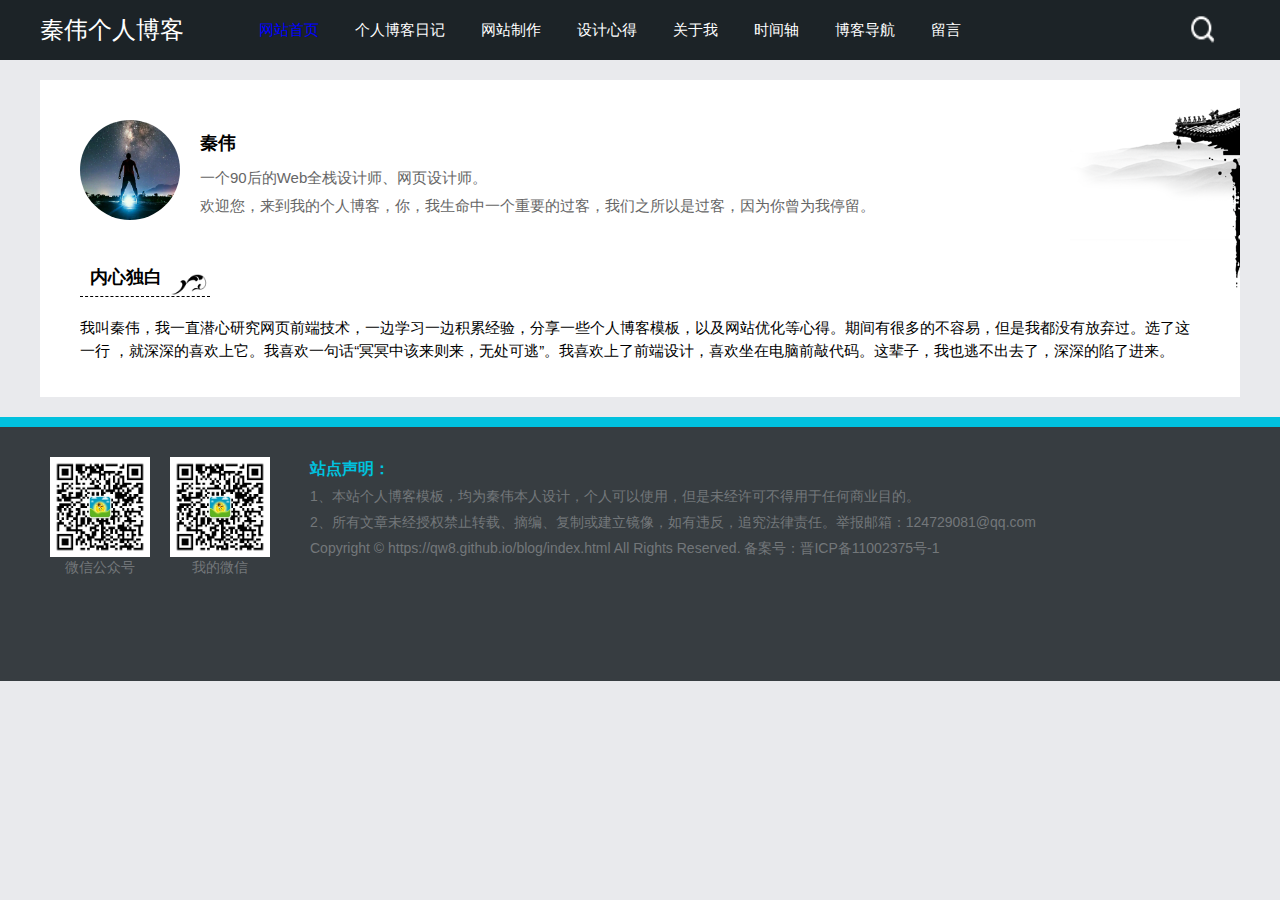
==== about.html @ 0216da61 "third commit" ====
<!DOCTYPE html>
<html lang="ch">
<head>
    <meta charset="UTF-8">
    <title>关于我</title>
    <link rel="stylesheet" href="./css/index.css">
    <link rel="stylesheet" href="./css/blog.css">
</head>
<body>

<div class="header hdtop">
    <div class="headerbox">
        <h1>秦伟个人博客</h1>
        <ul class="nav">
            <li><a href="index.html" style="color:blue">网站首页</a></li>
            <li><a href="blog.html">个人博客日记</a></li>
            <li><a href="netmake.html">网站制作</a></li>
            <li><a href="sheji.html">设计心得</a></li>
            <li><a href="about.html">关于我</a></li>
            <li><a href="time.html">时间轴</a></li>
            <li><a href="links.html">博客导航</a></li>
            <li><a href="liuyan.html">留言</a></li>
        </ul>
        <div class="search">
            <img src="./image/search.png" alt="加载失败">
        </div>
    </div>
</div>

<div class="about">
    <div class="abouttop">
        <img src="./image/touxiang.jpg" alt="加载失败">
        <div class="aboutright">
            <h3>秦伟</h3>
            <p>一个90后的Web全栈设计师、网页设计师。</p>
            <p>欢迎您，来到我的个人博客，你，我生命中一个重要的过客，我们之所以是过客，因为你曾为我停留。</p>
        </div>
    </div>
    <div class="aboutbottom">
        <h2>内心独白</h2>
        <p>我叫秦伟，我一直潜心研究网页前端技术，一边学习一边积累经验，分享一些个人博客模板，以及网站优化等心得。期间有很多的不容易，但是我都没有放弃过。选了这一行 ，就深深的喜欢上它。我喜欢一句话“冥冥中该来则来，无处可逃”。我喜欢上了前端设计，喜欢坐在电脑前敲代码。这辈子，我也逃不出去了，深深的陷了进来。</p>
    </div>

</div>

<footer class="fttop">
    <div class="footerbox">
        <div class="wxbox">
            <ul>
                <li><img src="./image/enwei.png"><span>微信公众号</span></li>
                <li><img src="./image/enwei.png"><span>我的微信</span></li>
            </ul>
        </div>
        <div class="endnav">
            <p><b>站点声明：</b></p>
            <p>1、本站个人博客模板，均为秦伟本人设计，个人可以使用，但是未经许可不得用于任何商业目的。</p>
            <p>2、所有文章未经授权禁止转载、摘编、复制或建立镜像，如有违反，追究法律责任。举报邮箱：<a href="http://mail.qq.com/">124729081@qq.com</a></p>
            <p>Copyright © <a href="https://qw8.github.io/blog/index.html">https://qw8.github.io/blog/index.html</a> All Rights Reserved. 备案号：<a href="http://www.miitbeian.gov.cn/" >晋ICP备11002375号-1</a></p>
        </div>
    </div>
</footer>

</body>
</html>
---- css/index.css ----
/*通用*/
*{
    margin:0;
    padding: 0;
    list-style: none;
}
body{
    background: #E9EAED;
    font: 15px "Microsoft YaHei", Arial, Helvetica, sans-serif;
    line-height: 1.5;
}
img{
    width: 100%;
    height: 100%;
    display: block;
}
a{
    text-decoration: none;
    color: black;
}
.title{
    height: 41px;
    width: 100%;
    line-height: 41px;
    border-bottom: 1px solid gray;
    font-size: 20px;
    position: relative;
}
.title::before{
    content: '';
    width: 80px;
    height: 2px;
    position: absolute;
    left: 0;
    bottom: 0;
    background: black;
    display: block;
    transition: all .15s ease-in;
}
.title:hover::before{
    width: 100px;
}

/*头部*/
.header{
    width: 100%;
    height: 60px;
    background: #1C2327;
}
.headerbox{
    width: 1200px;
    height: 100%;
    margin: 0 auto;
    line-height: 60px;
}
.headerbox h1{
    height: 100%;
    float: left;
    font-size: 24px;
    margin-right: 75px;
    font-weight: normal;
    color: white;
}
.headerbox .nav{
    height: 100%;
    float: left;
}
.nav li{
    float: left;
    margin-right: 36px;
}
.nav a{
    color: white;
}
.nav li a:hover{
    color: blue;
}
.headerbox .search{
    width: 50px;
    height: 100%;
    float: right;
}
.search img{
    width: 60%;
    height: 60%;
    padding-top: 12px;
}

/*轮播图*/
.banner{
    width: 1200px;
    height: 280px;
    margin: 20px auto;
}
.banner .bannerleft{
    width: 620px;
    height: 100%;
    margin-right: 20px;
    float: left;
    position: relative;
}
.bannerleft .bannerimg{
    width: 100%;
    height: 100%;
}
.bannerimg>li{
    width: 100%;
    height: 100%;
    position: absolute;
    left: 0;
    top: 0;
}
.bannerimg>li a{
    width: 100%;
    height: 100%;
    display: block;
}
.leftbtn,.rightbtn{
    width: 40px;
    height: 50px;
    position: absolute;
    top: 50%;
    margin-top: -16px;
    cursor: pointer;
}
.leftbtn{
    left: 50px;
}
.rightbtn{
    right: 50px;
}
.btnlist{
    width: 96px;
    height: 10px;
    position: absolute;
    bottom: 36px;
    left: 0;
    right: 0;
    margin-left: auto;
    margin-right: auto;
}
.btnlist>li{
    width: 10px;
    height: 10px;
    margin-right: 14px;
    float: left;
    border-radius: 50%;
    background: #37aece;
}
.banner .bannermid{
    width: 270px;
    height: 100%;
    float: left;
}
.bannermid li{
    width: 100%;
    height: 130px;
    margin-bottom: 20px;
    position: relative;
    overflow: hidden;
}
.bannermid li a:hover img{
    transform: scale(1.3,1.3);
}
.bannermid li a img{
    transition: transform 0.5s linear 0s;
}
.bannermid p{
    width: 80%;
    height: 48px;
    font-size: 16px;
    line-height: 1.5;
    text-align: center;
    color: white;
    display: -webkit-box;
    -webkit-box-orient: vertical;
    -webkit-line-clamp:2;
    overflow: hidden;
    position: absolute;
    left: 0;
    right: 0;
    top: 0;
    bottom: 0;
    margin: auto;
}
.banner .bannerright{
    width: 270px;
    height: 100%;
    margin-left: 20px;
    background: #2a2a2a;
    float: left;
}
.bannerright h2{
    padding: 10px;
    color:#7f89ad;
}
.bannerright p{
    font-size: 16px;
    line-height: 1.5;
    padding: 10px 24px;
    color: #d9e3e2;
}
.linkmore{
    margin: 15px;
}
.linkmore li {
    width: 25%;
    float: left
}
.linkmore li a {
    height: 53px;
    font-size: 36px;
    display: block;
    overflow: hidden;
    box-shadow: 0px 1px 0px rgba(255,255,255,.1), inset 0px 1px 1px rgba(0,0,0,.7);
    border-radius: 50%;
    margin: 0 5px; }
.linkmore li a:hover { opacity: 0.5; }
.iconfont {
    font-family: "iconfont" !important;
    font-size: 30px; font-style: normal;
    -webkit-font-smoothing: antialiased;
    text-align: center; line-height: 53px;
    -moz-osx-font-smoothing: grayscale;
}
a.iconfont.icon-homepage-red { color: #ef5509; font-size: 36px; }
a.iconfont.icon-youxiang { color: #FF991A; font-size: 28px; }
a.iconfont.icon-qq{ color: #1296DB; }
a.iconfont.icon-weixin0 { color: #07AF12; }

/*主体*/
.main {
    width: 1200px;
    height: auto;
    margin: 0 auto;
    display: flex;
}
/*左边*/
.main .mainleft{
    width: 910px;
    height: auto;
}
/*日记*/
.mainleft .diary{
    width: 100%;
    height: 310px;
    padding: 24px;
    box-sizing: border-box;
    margin-bottom: 20px;
    border-radius: 5px;
    background:white;
}
.diary .diarylist{
    border-bottom: 1px solid gray;
    overflow: hidden;
    padding: 10px 0;
}
.diarylist li{
    float: left;
    margin-right: 25px;
}
.diary .diaryimg{
    width: 310px;
    height: 218px;
    padding: 10px 0px;
    float: left;
}
.diaryimg li{
    width: 100%;
    height: 102px;
    margin-bottom: 10px;
    background: #bef5d2;
    position: relative;
    overflow: hidden;
}
.diaryimg li a:hover img{
    transform: scale(1.3,1.3);
}
.diaryimg li a img{
    transition: transform 0.5s linear 0s;
}
.diaryimg p{
    color: white;
    position: absolute;
    left: 40px;
    top: 40px;
}
.diary .diarytext{
    width: 520px;
    padding: 10px;
    float: right;
}
.diarytext li{
    width: 100%;
    height: auto;
    padding: 0 30px 0 20px;
}
.diarytext h3{
    height: 30px;
    line-height: 30px;
}
.diarytext>li h3 a{
    font-size: 16px;
    color: black;
    font-weight: bold;
}
.diarytext>li p{
    font-size: 16px;
    font-weight: lighter;
    line-height: 1.5;
    height: 48px;
    display: -webkit-box;
    -webkit-box-orient: vertical;
    -webkit-line-clamp:2;
    overflow: hidden;
}
.diarytext>li>h3 span{
    width: 24px;
    height: 20px;
    display: inline-block;
    text-align:center;
    font-size: 14px;
    font-weight: normal;
    line-height: 20px;
    color: white;
    background: black;
}
/*特别推荐*/
.mainleft .recommend{
    width: 100%;
    height: auto;
    min-height: 600px;
    padding: 20px;
    box-sizing: border-box;
    margin-bottom: 20px;
    float: left;
    border-radius: 5px;
    background:white;
}
.recommend .recommendtop{
    height: 41px;
    width: 100%;
    padding-top: 20px;
    line-height: 41px;
    border-bottom: 1px solid gray;
}
.recommendtop .tebie{
    float: left;
    color: black;
}
.recommendtop .recommendherf{
    height: 100%;
    float: right;
    margin-right: 20px
}
.recommendherf>li{
    float: left;
    margin-right: 14px;
}
.mainleft .recommendlist{
    padding: 20px 10px;
    overflow: hidden;
}
.recommendlist li{
    width: 282px;
    height: 290px;
    box-sizing: border-box;
    border-right: 1px solid #dedede;
    border-bottom: 1px solid #dedede;
    float: left;
    padding:22px;
    overflow: hidden;
    transition: all ease-in 1.5s;
}
.recommendlist li:hover{
    box-shadow: 1px 1px 10px 3px rgba(0,0,0,0.5);
}
.recommendlist li a:hover img{
    transform: scale(1.3,1.3);
}
.recommendlist li a img{
    transition: transform 0.5s linear 0s;
}
.recommendlist>li>a{
    width: 100%;
    height: 100px;
    overflow: hidden;
}
.recommendlist>li>img{
    width: 100%;
    height: 100px;
}
.recommendlist>li>h2{
    font-size: 16px;
    white-space: nowrap;
    overflow: hidden;
    text-overflow: ellipsis;
    margin-top: 10px;
}
.recommendlist>li>p{
    height: 54px;
    color: #999999;
    margin-top: 10px;
    margin-bottom: 10px;
    font-size: 12px;
    line-height: 1.5;
    display: -webkit-box;
    -webkit-box-orient: vertical;
    -webkit-line-clamp:3;
    overflow: hidden;
    text-overflow: ellipsis;
}
.recommendlist .recommendthumb{
    font-size: 16px;
    display: block;
    height: 50%;
}
.recommendlist .a::before{
    content: "+";
    color: #506f67;
}
.recommendlist .a{
    color: #1b9d79;
}
.recommendlist li a{
    margin-top: 10px;
}
/*图片*/
.mainleft .boximage{
    width: 100%;
    height: 180px;
    box-sizing: border-box;
    margin-bottom: 20px;
    border-radius: 5px;
    padding: 20px;
    background: white;
    float: left;
}
/*最新博文*/
.mainleft .boxleft{
    width: 100%;
    height: auto;
    min-height: 1000px;
    padding: 20px;
    box-sizing: border-box;
    margin-bottom: 20px;
    float: left;
    border-radius: 5px;
    background:white;
}
.boxleft .newblog{
    width: 100%;
    height: 220px;
    border-radius: 5px;
    background:white;
}
.newblog .newtop{
    width: 100%;
    height: 60px;
    line-height: 60px;
    font-size: 20px;
    font-weight: bold;
}
.newtop>b{
    color: red;
}
.newblog .newbottom{
    width: 100%;
    height: 140px;
}
.newbottom .newleft{
    width: 230px;
    height: 140px;
    float: left;
    position: relative;
    overflow: hidden;
}
.newbottom .newleft a:hover img{
    transform: scale(1.3,1.3);
}
.newbottom .newleft a img{
    transition: transform 0.5s linear 0s;
}
.newbottom h2{
    position: absolute;
    top: 0;
    left: 0;
    padding:6px;
    box-sizing: border-box;
    font-size: 16px;
    color: white;
    background: #6eb9ff;
    opacity: 0.7;
}
.newbottom .newright{
    width: 610px;
    height: 100%;
    float: right;
}
.newright .righttop{
    width: 100%;
    height: 90px;
    color: #86858d;
    font-size: 16px;
    line-height: 1.5;
}
.righttop p{
    font-size: 13px;
    padding-top: 10px;
}
.newright .rightbotttom{
    width: 100%;
    height: 50px;
}
.rightbotttom .touxiang{
    width: 50px;
    height: 50px;
    margin-left: 20px;
    float: left;
    border-radius: 50%;
}
.touxiang img{
    width: 100%;
    height: 100%;
    border-radius: 50%;
}
.rightbotttom .date{
    width: 100px;
    height: 50px;
    padding: 10px 10px 10px 30px;
    float: left;
}
.rightbotttom .sheji{
    width: 130px;
    height: 50px;
    padding: 10px;
    float: left;
    font-size: 16px;
}
.sheji a{
    color: green;
}
.rightbotttom .reading{
    width: 80px;
    height: 30px;
    padding: 10px;
    font-size: 20px;
    line-height: 30px;
    text-align: center;
    border-radius: 5px;
    float: right;
    background: #6eb9ff;
}
.reading a{
    color: white;
}

/*右边*/
.main .mainright{
    width: 290px;
    height: auto;
    min-height: 500px;
    margin: 0 auto;
    border-radius: 5px;
}
.mainright .right{
    width: 270px;
    height: auto;
    margin-left: 20px;
    margin-bottom: 20px;
    padding: 20px;
    box-sizing: border-box;
    float: right;
    border-radius: 5px;
    background:white;
}
.right .update{
    padding:20px 0;
}
.update li{
    height: 35px;
    margin-top: 12px;
    padding: 0 20px;
    font-size: 16px;
    line-height: 1.5;
    white-space: nowrap;
    overflow: hidden;
    text-overflow: ellipsis;
    position: relative;
}
.update>li::before{
    content: '';
    width: 4px;
    height: 4px;
    display: block;
    border-radius: 50%;
    background: black;
    position: absolute;
    top: 11px;
    left: 8px;

}

.right .rightimage{
    width: 100%;
    height: 100px;
    margin-top: 20px;
    margin-bottom: 20px;
    position: relative;
    overflow: hidden;
}
.right .rightimage a:hover img{
    transform: scale(1.3,1.3);
}
.right .rightimage a img{
    transition: transform 0.5s linear 0s;
}
.rightimage p{
    color: white;
    font-size: 18px;
    position: absolute;
    top: 20px;
    left:20px;
}
.right .righttext{
    width: 100%;
    height: auto;
}
.righttext li{
    margin-bottom: 10px;
    font-size: 14px;
    line-height: 1.5;
    display: -webkit-box;
    -webkit-box-orient: vertical;
    -webkit-line-clamp:2;
    overflow: hidden;
    text-overflow: ellipsis;
    float: left;
}
.rank li{
    height: 38px;
    margin-top: 12px;
    padding: 0 20px 0 34px;
    font-size: 18px;
    line-height: 1.5;
    white-space: nowrap;
    overflow: hidden;
    text-overflow: ellipsis;
    position: relative;
}
.rank>li::before{
    content: '1';
    width: 18px;
    height: 18px;
    line-height: 18px;
    text-align: center;
    font-size: 14px;
    color: white;
    display: block;
    background: #ffb112;
    position: absolute;
    top: 5px;
    left: 6px;
}
.rank>li:nth-child(2)::before{
    content: "2";
}
.rank>li:nth-child(3)::before{
    content: "3";
}
.rank>li:nth-child(4)::before{
    content: "4";
    background: gray;
}
.rank>li:nth-child(5)::before{
    content: "5";
    background: gray;
}
.rank>li:nth-child(6)::before{
    content: "6";
    background: gray;
}
.rank>li:nth-child(7)::before{
    content: "7";
    background: gray;
}
li .smallimg{
    width: 60px;
    height: 40px;
    margin-right: 10px;
    float: left;
    overflow: hidden;
}
.right .righttext a:hover img{
    transform: scale(1.3,1.3);
}
.right .righttext a img{
    transition: transform 0.5s linear 0s;
}
/*右边图片*/
.right .image{
    width: 100%;
    height: 174px;
    position: relative;
    overflow: hidden;
}
.right .image a:hover img{
    transform: scale(1.3,1.3);
}
.right .image a img{
    transition: transform 0.5s linear 0s;
}
.lianjie{
    padding: 20px;
}
b {
    font-weight: bold;
}
.right .zhandian li {
    margin-top: 8px;
    font-size: 15px;
}
.right .zhandian li>a {
    color: #096;
}

/*底部*/
footer{
    background: #373D41;
    width: 100%;
    height: 194px;
    border-top: #00C1DE 10px solid;
    padding: 30px 0;
    color: #73777a;
    font-size: 14px;
}
footer .footerbox{
    width: 1200px;
    height: 100%;
    margin: 0 auto;
    line-height: 1.5;
    display: flex;
}
.footerbox .wxbox {
    width: 250px;
    height: 124px;
    overflow: hidden;
    float: left;
    margin-right: 20px
}
.wxbox li {
    width: 100px;
    float: left;
    margin: 0 10px;
    text-align: center
}
.wxbox>img {
    width: 100px;
    height: 100px;
}
.footerbox .endnav{
    width: 900px;
    height: 100%;
}
.endnav b {
    font-size: 16px;
    color: #00c1de;
}
.endnav p {
    margin-bottom: 5px
}
footer a {
    color: #73777a;
}
footer a:hover{
    color: #00C1DE
}
---- css/blog.css ----
/*博客日记*/
.mainleft .blogtop{
    height: 160px;
    padding: 20px;
    margin: 0 auto;
    margin-top: 20px;
    margin-bottom: 20px;
    background: white;
    display: flex;
}
.blogtop .blogleft{
    width: 200px;
    height: 100%;
}
.blogtop .blogright{
    width: 710px;
    height: 100%;
    padding: 10px 0 0 20px;
}
.blogright>h1{
    margin-bottom: 20px;
}

/*右上角，外边距*/
.bmtop{
    margin-top: 20px;
}
.hdtop{
    margin-bottom: 20px;
}
.fttop{
    margin-top: 20px;
}
/*关于我*/
.about{
    width: 1200px;
    height: auto;
    margin: 0 auto;
    box-sizing: border-box;
    overflow: hidden;
    background: url(../image/abbg.png) no-repeat right top #fff;
    padding: 20px 40px;
}
.about .abouttop{
    width: 100%;
    height: 104px;
    display: flex;
    overflow: hidden;
    margin: 20px 0;
}
.abouttop>img{
    width: 100px;
    height: 100px;
    border-radius: 50%;
}
.abouttop .aboutright{
    width: 960px;
    height: 100%;
    margin-left: 20px;
}
.aboutright>h3{
    margin: 10px 0 10px;
    font-size: 18px;
}
.aboutright>p{
    color: #666;
    margin-bottom: 5px;
}
.about .aboutbottom{
    width: 100%;
    overflow: hidden;
}
.aboutbottom>h2{
    margin: 20px 0;
    font-size: 18px;
    background: url(../image/hline.png) no-repeat bottom right;
    width: 120px;
    clear: both;
    background-size: 40px;
    border-bottom: #000 1px dashed;
    padding-left: 10px;
    padding-bottom: 5px;
    display: inline-block;
}
.aboutbottom>p{
    margin-bottom: 15px;
    display: inline-block;
}
/*时间轴*/
article{
    width: 1200px;
    margin: 0 auto;
    overflow: hidden
}
article .whitebg {
    background: #fff;
    border-radius: 3px;
    padding: 20px;
    margin-bottom: 20px;
    overflow: hidden;
}
article .timebox {
    background: url(../image/abbg.png) no-repeat right top #fff;
    padding: 30px
}
.timebox ul{
    overflow: hidden;
}
.timebox span {
    position: relative;
    line-height: 32px;
    padding-right: 40px;
    color: #999
}
.timebox span:after { position: absolute; content: ""; width: 2px; height: 40px; background: #e0dfdf; right: 18px }
.timebox li { text-overflow: ellipsis; white-space: nowrap; overflow: hidden; }
.timebox li i { position: relative; font-style: normal }
.timebox li i:before { content: " "; height: 10px; width: 10px; border: 2px solid #cccaca; background: #fff; position: absolute; top: 4px; left: -26px; border-radius: 50%; -webkit-transition: all .5s ease; -moz-transition: all .5s ease; -ms-transition: all .5s ease; -o-transition: all .5s ease; transition: all .5s ease; }
.timebox li:hover i:before { background: #080808 }
/*博客导航*/
.hnav { float: right }
.hnav a { display: block; margin-right: 10px; padding-right: 10px; float: left; position: relative }
.hnav a:after { position: relative; content: "/"; right: -10px; bottom: 0; color: #ccc }
.hnav a:last-child::after { content: "" }
.site_tj { overflow: hidden; padding-top: 20px }
.site_tj li { width: 20%; float: left; text-align: center; line-height: 30px; margin-bottom: 10px; }
.site_tj li a { border-radius: 3px; display: block; border: 1px solid #EBEBEB; margin: 0 5px; text-overflow: ellipsis; white-space: nowrap; overflow: hidden; }
.site_tj li:hover a { box-shadow: 0 4px 10px -4px rgba(48, 63, 107, 0.20); background: #222; color: #fff }
.site_yx li:nth-child(30n) { margin-bottom: 60px }
/*留言*/
.tnr{
    display: flex;
}
.gbox input[type="submit"] { display: block; background: #303030; color: #fff; border: 0; line-height: 30px; padding: 0 20px; border-radius: 5px; float: right; }
#plpost textarea#saytext { width: 100%; }
#plpost input[type="submit"] { display: block; background: #040404; color: #fff; border: 0; line-height: 30px; padding: 0 20px; border-radius: 5px; float: right; }
.gbox { padding: 0; overflow: hidden; }
.gbox p { margin-bottom: 10px; overflow: hidden; }
p.fbtime { color: #000; }
.fbtime span { float: right; color: #999; font-size: 12px; overflow: hidden; white-space: nowrap; }
p.fbinfo { margin: 10px 0; }
.fb ul { margin: 10px 0; padding: 20px 10px; border-bottom: #ececec 1px solid; }
span.tximg { display: block; float: left; margin-right: 10px; }
.gbox i { display: block; float: left; margin-right: 10px; }
.gbox i input { margin: 10px auto; display: block; }
.hf ul { padding: 10px 10px; background: #f9f9f9; }
.hf { padding-bottom: 20px; border-bottom: #dedddd 1px dashed; }
textarea#lytext { width: 99%; }
.gbox input[type="submit"] { display: block; background: #040404; color: #fff; border: 0; line-height: 30px; padding: 0 20px; border-radius: 5px; float: right; }
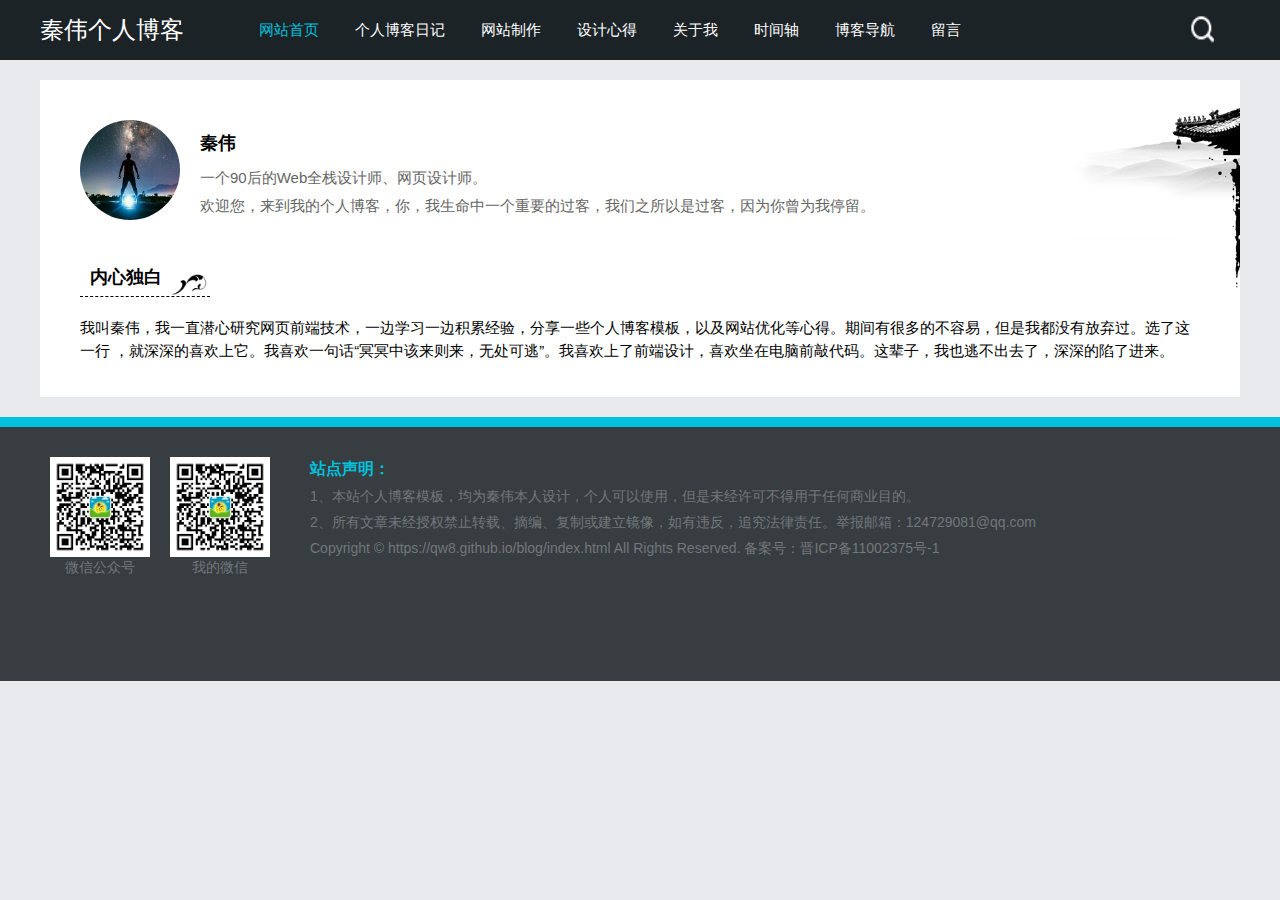
==== commit edbd2756: "last commit" ====
--- a/about.html
+++ b/about.html
@@ -12,7 +12,7 @@
     <div class="headerbox">
         <h1>秦伟个人博客</h1>
         <ul class="nav">
-            <li><a href="index.html" style="color:blue">网站首页</a></li>
+            <li><a href="index.html" style="color:#00c1de">网站首页</a></li>
             <li><a href="blog.html">个人博客日记</a></li>
             <li><a href="netmake.html">网站制作</a></li>
             <li><a href="sheji.html">设计心得</a></li>
--- a/css/index.css
+++ b/css/index.css
@@ -73,7 +73,7 @@
     color: white;
 }
 .nav li a:hover{
-    color: blue;
+    color: #00c1de;
 }
 .headerbox .search{
     width: 50px;
@@ -98,6 +98,7 @@
     margin-right: 20px;
     float: left;
     position: relative;
+    overflow: hidden;
 }
 .bannerleft .bannerimg{
     width: 100%;
@@ -107,8 +108,11 @@
     width: 100%;
     height: 100%;
     position: absolute;
+    left: 620px;
+    top: 0;
+}
+.bannerimg>li:first-child{
     left: 0;
-    top: 0;
 }
 .bannerimg>li a{
     width: 100%;
@@ -122,6 +126,7 @@
     top: 50%;
     margin-top: -16px;
     cursor: pointer;
+    z-index: 3;
 }
 .leftbtn{
     left: 50px;
@@ -138,6 +143,8 @@
     right: 0;
     margin-left: auto;
     margin-right: auto;
+    z-index: 3;
+    transition: 0.5s;
 }
 .btnlist>li{
     width: 10px;
@@ -145,7 +152,10 @@
     margin-right: 14px;
     float: left;
     border-radius: 50%;
-    background: #37aece;
+    background: white;
+}
+.btnlist > .hot{
+    background: #12b7de;
 }
 .banner .bannermid{
     width: 270px;
@@ -253,7 +263,7 @@
 .diary .diarylist{
     border-bottom: 1px solid gray;
     overflow: hidden;
-    padding: 10px 0;
+    line-height: 2.2;
 }
 .diarylist li{
     float: left;
@@ -287,24 +297,37 @@
 }
 .diary .diarytext{
     width: 520px;
+    height: 100%;
     padding: 10px;
     float: right;
 }
 .diarytext li{
-    width: 100%;
     height: auto;
     padding: 0 30px 0 20px;
 }
+.diarytext .hot{
+    background: #f6f6f6;
+}
+.diarytext .hot> h3 a{
+    color: #000000;
+}
+.diarytext .hot > p{
+    display: -webkit-box;
+}
+.diarytext .hot> h3 span{
+    background: #000000;
+}
 .diarytext h3{
-    height: 30px;
-    line-height: 30px;
+    height: 26px;
+    line-height: 26px;
+    margin-bottom: 6px;
 }
 .diarytext>li h3 a{
     font-size: 16px;
-    color: black;
     font-weight: bold;
 }
 .diarytext>li p{
+    padding: 5px;
     font-size: 16px;
     font-weight: lighter;
     line-height: 1.5;
@@ -313,6 +336,7 @@
     -webkit-box-orient: vertical;
     -webkit-line-clamp:2;
     overflow: hidden;
+    display: none;
 }
 .diarytext>li>h3 span{
     width: 24px;
@@ -323,7 +347,7 @@
     font-weight: normal;
     line-height: 20px;
     color: white;
-    background: black;
+    background: gray;
 }
 /*特别推荐*/
 .mainleft .recommend{
--- a/css/blog.css
+++ b/css/blog.css
@@ -147,3 +147,39 @@
 .hf { padding-bottom: 20px; border-bottom: #dedddd 1px dashed; }
 textarea#lytext { width: 99%; }
 .gbox input[type="submit"] { display: block; background: #040404; color: #fff; border: 0; line-height: 30px; padding: 0 20px; border-radius: 5px; float: right; }
+/*文章*/
+.con_tilte { font-size: 22px; margin-top: 20px }
+.con_nav { float: right; font-size: 14px; color: #666 }
+.con_nav a { color: #666 }
+.con_nav a:hover { color: #000 }
+.con_info { color: #888888; border: 1px solid #F3F3F3; padding: 10px; margin: 10px auto 0; line-height: 23px; background: none repeat 0 0 #F6F6F6; }
+.con_info b { margin-right: 10px; color: #000; }
+.con_text { line-height: 24px; margin-top: 20px; }
+.con_text a { color: #09C;word-break: break-all; }
+.con_text a:hover { text-decoration: underline }
+.con_text p { margin: 15px 0; }
+.con_text img { display: block; max-width: 100% !important; height:auto !important;
+    margin: auto }
+.price_info ul { padding-top: 15px; position: relative; overflow: hidden }
+.price_info p { margin-bottom: 5px }
+.price_info img { position: absolute; right: 20px; top: 0; width: 120px }
+.share { padding: 10px 20px; background: #f7f7f7; border-left: 3px solid #000; }
+.diggit { display: block; width: 160px; margin: 20px auto; background: #E2523A; color: #fff; box-shadow: 1px 2px 6px 0px rgba(0,0,0,.2); border-radius: 3px; line-height: 40px; text-align: center; }
+.diggit a { color: #fff }
+.diggit a:hover { text-decoration: none }
+.otherlink { margin: 10px 0; overflow: hidden }
+.otherlink li { position: relative; line-height: 26px; height: 26px; display: block; width: 50%; float: left; overflow: hidden; }
+.otherlink li a { display: block; margin-right: 30px; padding-left: 10px; }
+.otherlink li a:hover { text-decoration: underline; color: #000 }
+.otherlink li:before { position: absolute; content: ""; width: 3px; height: 3px; background: #000; border-radius: 10px; left: 0px; top: 12px; }
+.nextinfo a { color: #000 }
+.ad img { width: 100% }
+.xiangsi { margin-top: 20px; overflow: hidden }
+.xiangsi li { width: 25%; float: left; overflow: hidden; margin-bottom: 20px; padding-bottom: 10px; }
+.xiangsi a { display: block; margin: 0 5px; padding-bottom: 10px; box-shadow: #ececec 0px 2px 5px; }
+.xiangsi li i { display: block; overflow: hidden; height: 120px; margin-bottom: 10px; }
+.xiangsi li i img { width: 100%; min-height: 120px; -moz-transition: all .5s ease; -webkit-transition: all .5s ease; -ms-transition: all .5s ease; -o-transition: all .5s ease; transition: all .5s ease; transition: all 0.5s; }
+.xiangsi li i:hover img { transform: scale(1.1); }
+.xiangsi li p { font-weight: bold; margin-bottom: 10px; text-overflow: ellipsis; white-space: nowrap; overflow: hidden; padding: 0 8px }
+.xiangsi li span { color: #666; overflow: hidden; text-overflow: ellipsis; -webkit-box-orient: vertical; display:block; -webkit-line-clamp: 3; font-size: 14px; height: 62px; padding: 0 8px }
+.whitebg { background: #fff; border-radius: 3px; padding: 20px; margin-bottom: 20px; overflow: hidden; }